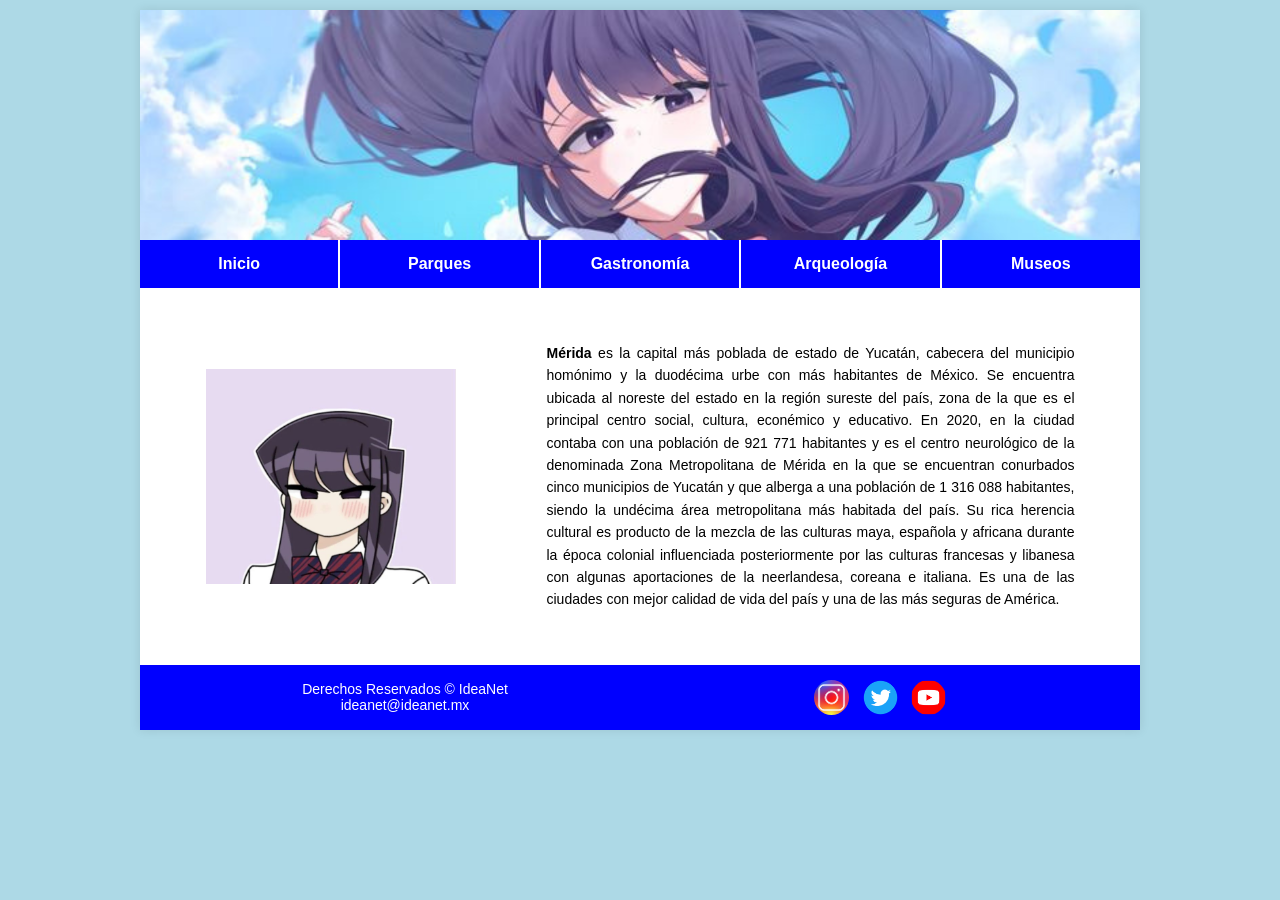
==== index.html @ 28d7801c "Add files via upload" ====
<!DOCTYPE html>
<html lang="en">
<head>
    <meta charset="UTF-8">
    <meta name="viewport" content="width=device-width, initial-scale=1.0">
    <title>Mérida</title>
    <link rel="stylesheet" href="style/estilos.css">
</head>
<body>
    <div class="container">
        <header>
            <img src="img/komisan.png" alt="imagen_merida" class="colash">
        </header>

        <nav class="menu">
            <ul>
                <li><a href="#">Inicio</a></li>
                <li><a href="#">Parques</a></li>
                <li><a href="#">Gastronomía</a></li>
                <li><a href="#">Arqueología</a></li>
                <li><a href="#">Museos</a></li>
            </ul>
        </nav>

        <section class="cuerpo">
            <img src="img/Komi-San.jpg" alt="escudo_merida" class="escudo">

            <div class="texto">
                <p>
                    <strong>Mérida</strong> es la capital más poblada de estado de Yucatán, cabecera del municipio homónimo y la duodécima urbe con más habitantes de México. Se encuentra ubicada al noreste del estado en la región sureste del país, zona de la que es el principal centro social, cultura, econémico y educativo. En 2020, en la ciudad contaba con una población de 921 771 habitantes y es el centro neurológico de la denominada Zona Metropolitana de Mérida en la que se encuentran conurbados cinco municipios de Yucatán y que alberga a una población de 1 316 088 habitantes, siendo la undécima área metropolitana más habitada del país. Su rica herencia cultural es producto de la mezcla de las culturas maya, española y africana durante la época colonial influenciada posteriormente por las culturas francesas y libanesa con algunas aportaciones de la neerlandesa, coreana e italiana. Es una de las ciudades con mejor calidad de vida del país y una de las más seguras de América.
                </p>
            </div>
        </section>

        <footer class="pie">
            <div class="derecha">
                <center>
                    Derechos Reservados &copy; IdeaNet <br>
                    ideanet@ideanet.mx
                </center>
            </div>

            <div class="izquierda">
                <center>
                    <img src="img/instagram.png" alt="instagram" class="img-red">
                    <img src="img/twitter.png" alt="twitter" class="img-red">
                    <img src="img/youtube.png" alt="youtube" class="img-red">
                </center>
            </div>
        </footer>
    </div>
</body>
</html>
---- style/estilos.css ----
/* Restablecer márgenes y definir el fondo de toda la pantalla */
body {
    background-color: #add9e6; /* El color de fondo azul claro de la imagen */
    font-family: Arial, sans-serif;
    margin: 0;
    padding: 10px 0;
    display: flex;
    justify-content: center;
}

/* Contenedor principal centrado y con fondo blanco */
.container {
    width: 90%;
    max-width: 1000px;
    background-color: #ffffff;
    box-shadow: 0px 0px 10px rgba(0, 0, 0, 0.1);
}

/* Encabezado - Imagen del collage de Mérida */
header .colash {
    width: 100%;
    display: block;
    height: auto;
}

/* Menú de Navegación */
.menu {
    background-color: #0000ff; /* Azul puro brillante */
    padding: 0;
}

.menu ul {
    list-style: none;
    margin: 0;
    padding: 0;
    display: flex;
}

.menu ul li {
    flex: 1;
    text-align: center;
    border-right: 2px solid #ffffff; /* Separadores blancos entre opciones */
}

.menu ul li:last-child {
    border-right: none; /* Quita el borde al último elemento */
}

.menu ul li a {
    display: block;
    color: #ffffff;
    text-decoration: none;
    font-weight: bold;
    padding: 15px 0;
    font-size: 16px;
}

.menu ul li a:hover {
    background-color: #0000cc; /* Efecto sutil al pasar el mouse */
}

/* Cuerpo de la página (Escudo y Texto lado a lado) */
.cuerpo {
    display: flex;
    align-items: center;
    justify-content: space-around;
    padding: 40px 20px;
}

/* Escudo de Mérida a la izquierda */
.cuerpo .escudo {
    width: 35%;
    max-width: 250px;
    height: auto;
}

/* Bloque de texto a la derecha */
.cuerpo .texto {
    width: 55%;
    text-align: justify;
    line-height: 1.6;
    font-size: 14px;
    color: #000000;
}

/* Pie de Página */
.pie {
    background-color: #0000ff;
    color: #ffffff;
    display: flex;
    justify-content: space-between;
    align-items: center;
    padding: 15px 30px;
    font-size: 14px;
}

/* Sección de texto izquierda */
.pie .derecha {
    flex: 1;
    text-align: left;
}

/* Sección de redes sociales derecha */
.pie .izquierda {
    flex: 1;
    text-align: right;
}

/* Iconos de las redes sociales circulares */
.pie .img-red {
    width: 35px;
    height: 35px;
    border-radius: 50%;
    margin-left: 10px;
    vertical-align: middle;
    object-fit: cover;
}
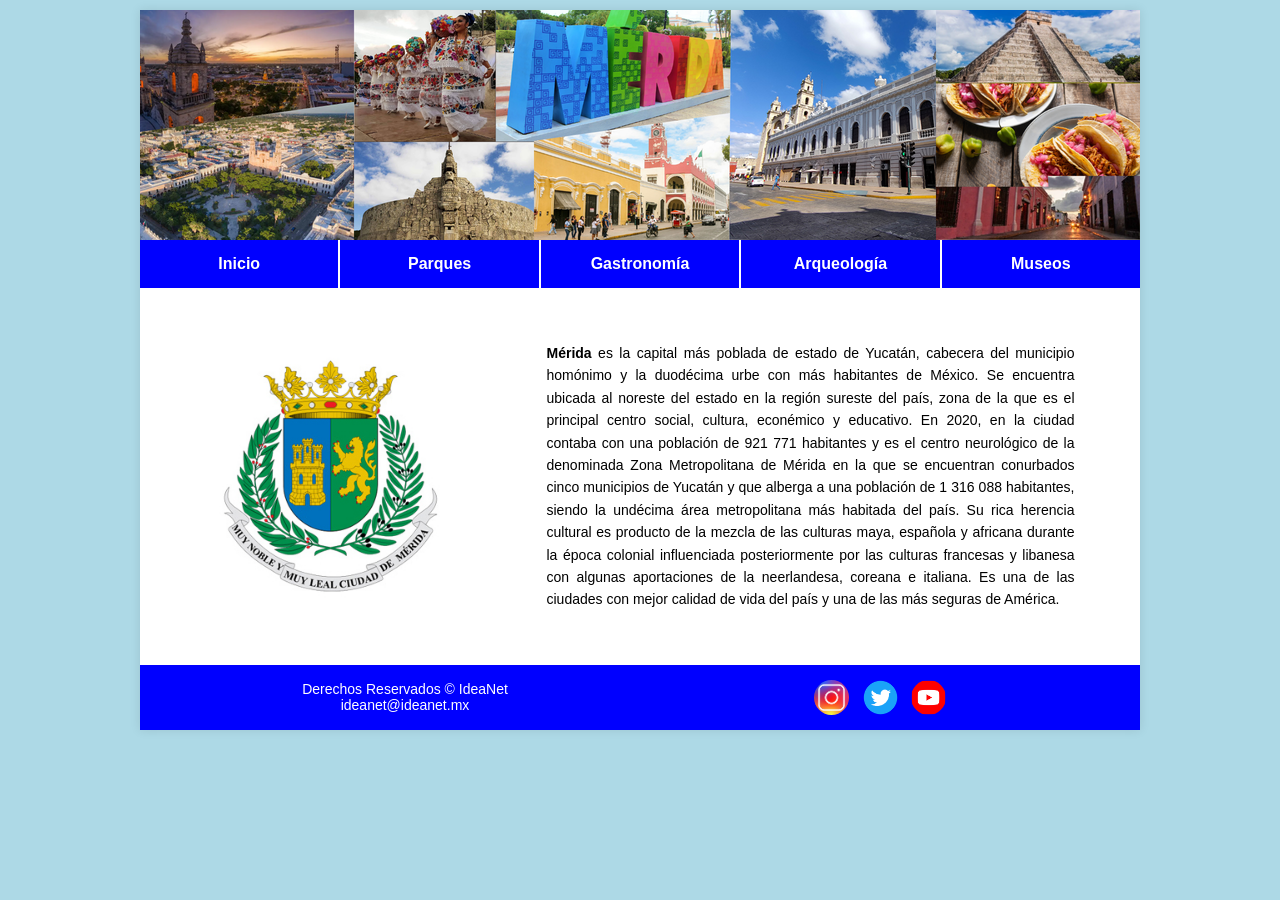
==== commit 229672d3: "cambios generales" ====
--- a/index.html
+++ b/index.html
@@ -3,13 +3,14 @@
 <head>
     <meta charset="UTF-8">
     <meta name="viewport" content="width=device-width, initial-scale=1.0">
+    <link rel="icon" type="image/png" href="img/Komi-San.jpg" sizes="32x32">
     <title>Mérida</title>
     <link rel="stylesheet" href="style/estilos.css">
 </head>
 <body>
     <div class="container">
         <header>
-            <img src="img/komisan.png" alt="imagen_merida" class="colash">
+            <img src="img/header_collage.png" alt="imagen_merida" class="colash">
         </header>
 
         <nav class="menu">
@@ -23,7 +24,7 @@
         </nav>
 
         <section class="cuerpo">
-            <img src="img/Komi-San.jpg" alt="escudo_merida" class="escudo">
+            <img src="img/escudo_merida.jpg" alt="escudo_merida" class="escudo">
 
             <div class="texto">
                 <p>
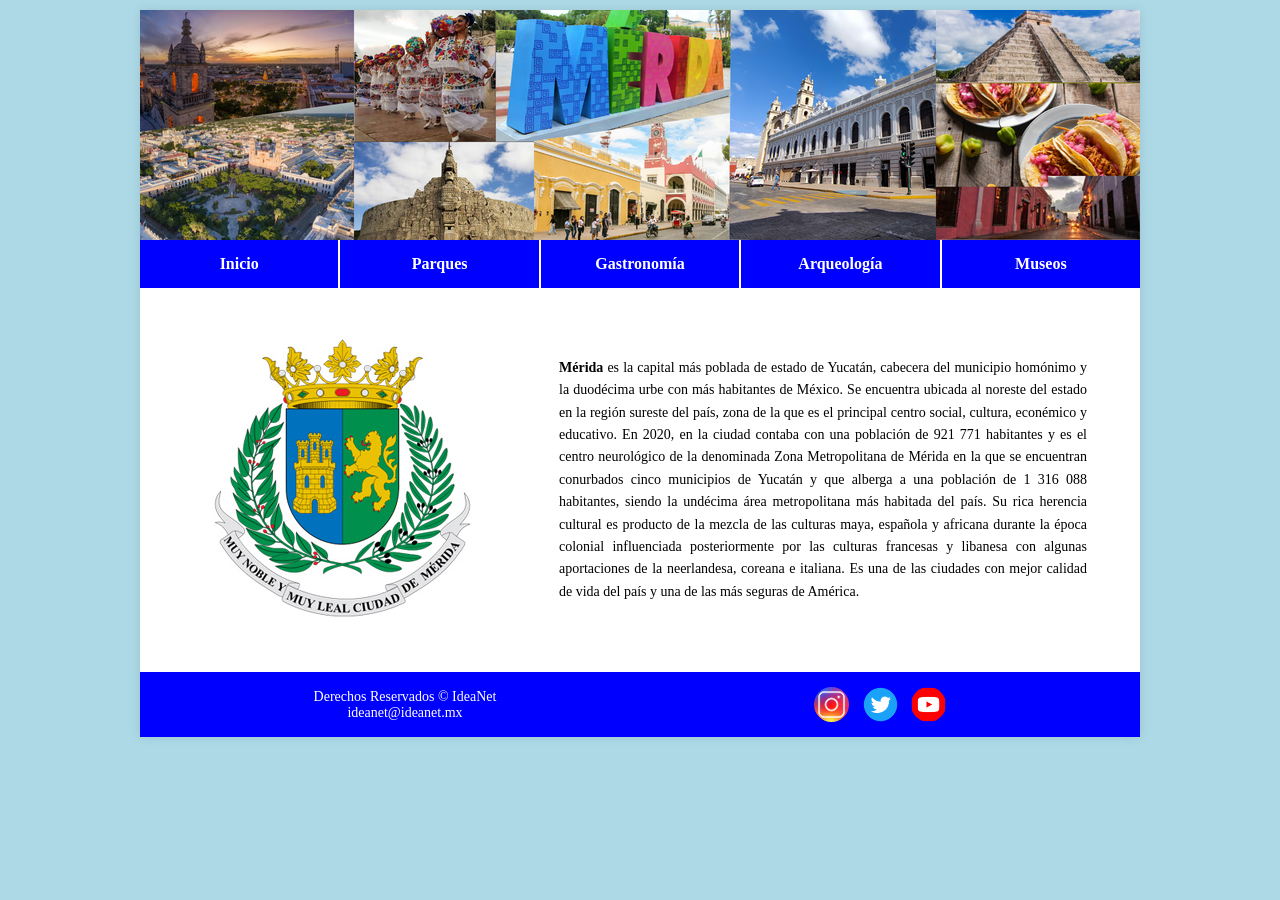
==== commit ddf87677: "cambio en la imagen del escudo" ====
--- a/index.html
+++ b/index.html
@@ -3,7 +3,7 @@
 <head>
     <meta charset="UTF-8">
     <meta name="viewport" content="width=device-width, initial-scale=1.0">
-    <link rel="icon" type="image/png" href="img/Komi-San.jpg" sizes="32x32">
+    <link rel="icon" type="image/png" href="img/moay.jpg" sizes="32x32">
     <title>Mérida</title>
     <link rel="stylesheet" href="style/estilos.css">
 </head>
@@ -24,7 +24,9 @@
         </nav>
 
         <section class="cuerpo">
-            <img src="img/escudo_merida.jpg" alt="escudo_merida" class="escudo">
+            <center>
+                <img src="img/escudo_merida.jpg" alt="escudo_merida" class="escudo">
+            </center>
 
             <div class="texto">
                 <p>
--- a/style/estilos.css
+++ b/style/estilos.css
@@ -1,7 +1,7 @@
 /* Restablecer márgenes y definir el fondo de toda la pantalla */
 body {
-    background-color: #add9e6; /* El color de fondo azul claro de la imagen */
-    font-family: Arial, sans-serif;
+    background-color: #add9e6;
+    font-family: 'Times New Roman';
     margin: 0;
     padding: 10px 0;
     display: flex;
@@ -25,7 +25,7 @@
 
 /* Menú de Navegación */
 .menu {
-    background-color: #0000ff; /* Azul puro brillante */
+    background-color: #0000ff;
     padding: 0;
 }
 
@@ -56,7 +56,7 @@
 }
 
 .menu ul li a:hover {
-    background-color: #0000cc; /* Efecto sutil al pasar el mouse */
+    background-color: #0000cc;
 }
 
 /* Cuerpo de la página (Escudo y Texto lado a lado) */
@@ -68,7 +68,7 @@
 }
 
 /* Escudo de Mérida a la izquierda */
-.cuerpo .escudo {
+.cuerpo .escudo .center {
     width: 35%;
     max-width: 250px;
     height: auto;
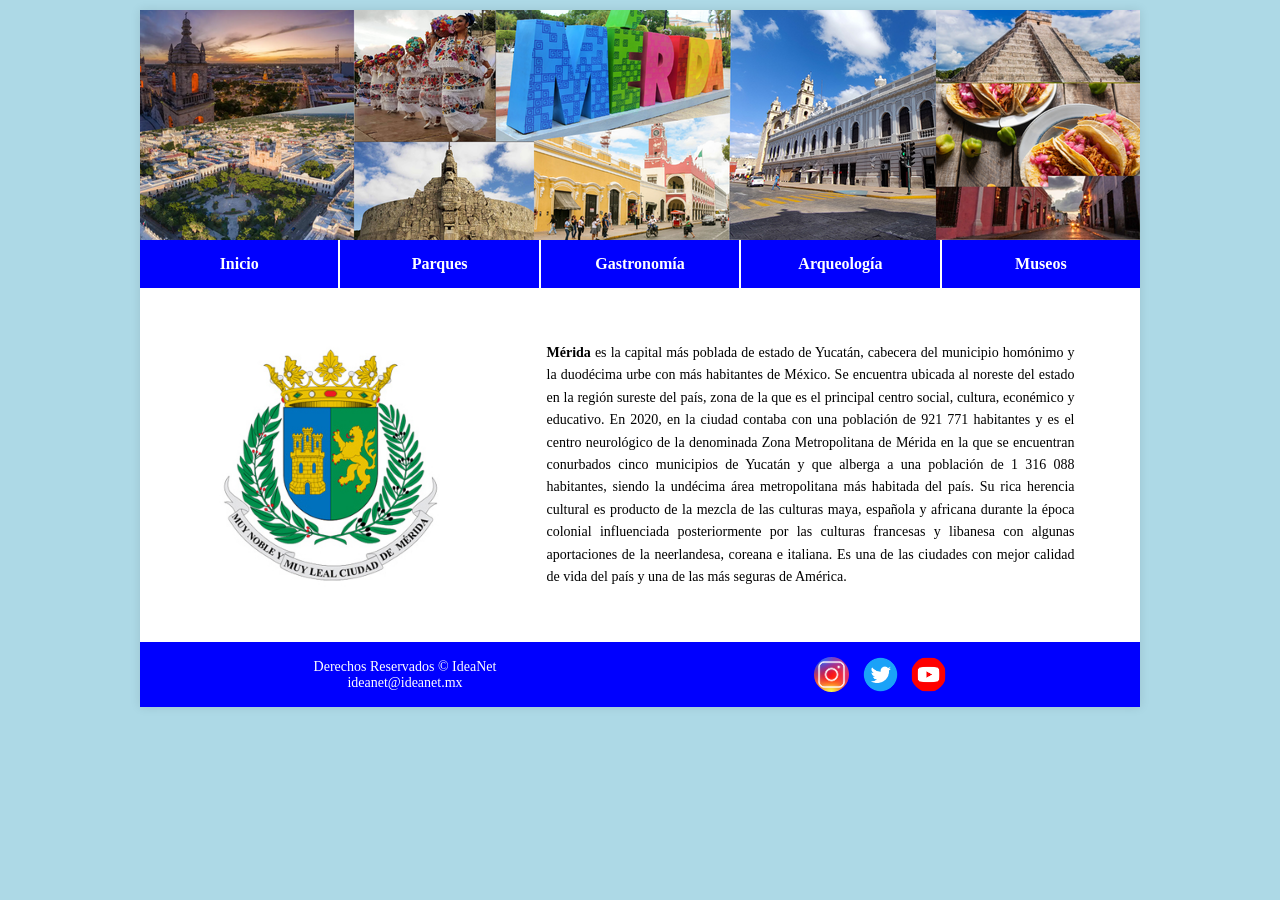
==== commit ef9e9009: "bug en el escudo corregido" ====
--- a/index.html
+++ b/index.html
@@ -24,9 +24,7 @@
         </nav>
 
         <section class="cuerpo">
-            <center>
-                <img src="img/escudo_merida.jpg" alt="escudo_merida" class="escudo">
-            </center>
+            <img src="img/escudo_merida.jpg" alt="escudo_merida" class="escudo">
 
             <div class="texto">
                 <p>
--- a/style/estilos.css
+++ b/style/estilos.css
@@ -68,7 +68,7 @@
 }
 
 /* Escudo de Mérida a la izquierda */
-.cuerpo .escudo .center {
+.cuerpo .escudo {
     width: 35%;
     max-width: 250px;
     height: auto;
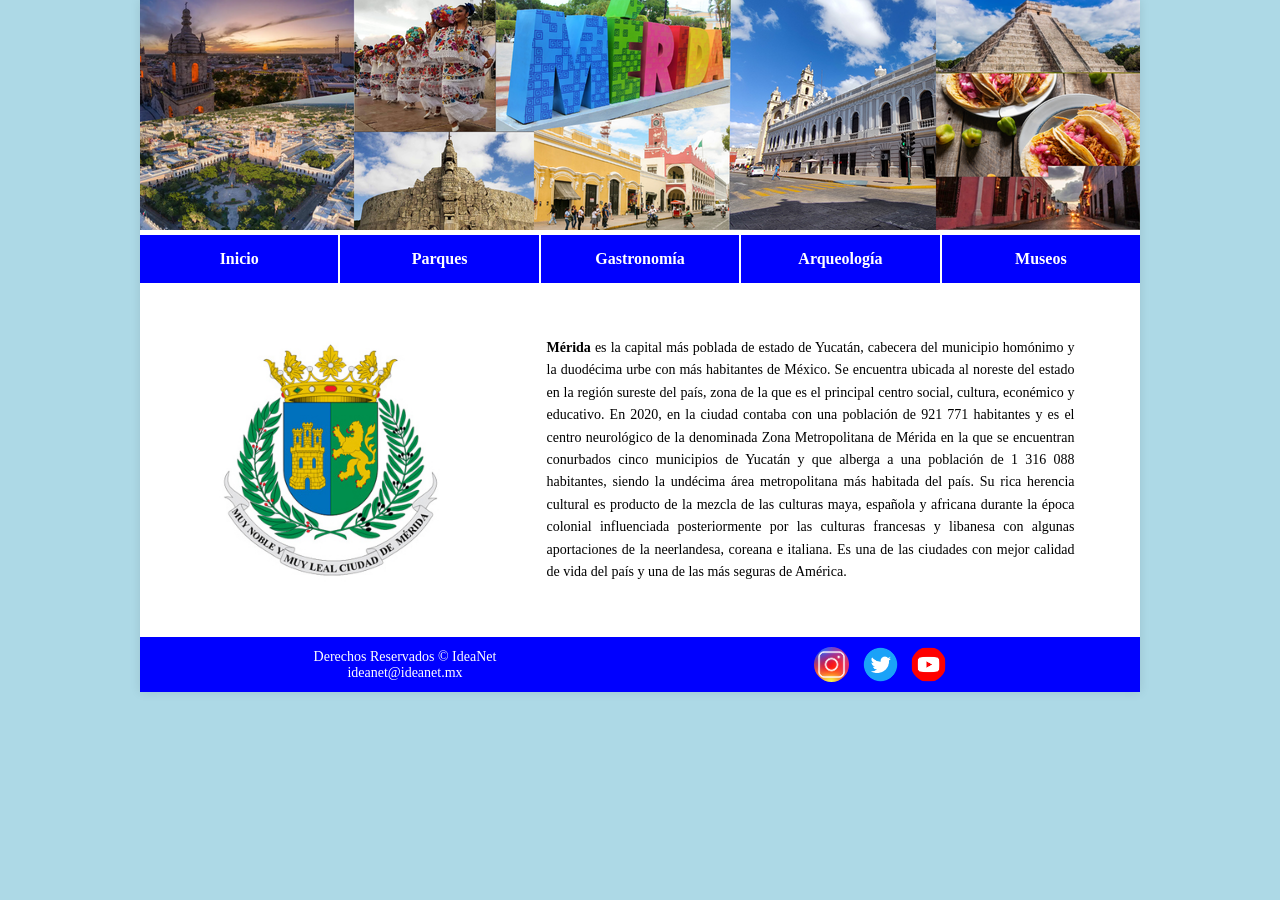
==== commit 6596ba3d: "varios tipos de contendios añadidos" ====
--- a/index.html
+++ b/index.html
@@ -5,21 +5,21 @@
     <meta name="viewport" content="width=device-width, initial-scale=1.0">
     <link rel="icon" type="image/png" href="img/moay.jpg" sizes="32x32">
     <title>Mérida</title>
-    <link rel="stylesheet" href="style/estilos.css">
+    <link rel="stylesheet" href="styles/estilos.css">
 </head>
 <body>
     <div class="container">
         <header>
-            <img src="img/header_collage.png" alt="imagen_merida" class="colash">
+            <img src="img/header_collage.png" alt="imagen_merida" class="collage">
         </header>
 
         <nav class="menu">
             <ul>
-                <li><a href="#">Inicio</a></li>
-                <li><a href="#">Parques</a></li>
-                <li><a href="#">Gastronomía</a></li>
-                <li><a href="#">Arqueología</a></li>
-                <li><a href="#">Museos</a></li>
+                <li><a href="index.html">Inicio</a></li>
+                <li><a href="nav_contenido/parques.html">Parques</a></li>
+                <li><a href="nav_contenido/gastronomia.html">Gastronomía</a></li>
+                <li><a href="nav_contenido/arqueologia.html">Arqueología</a></li>
+                <li><a href="nav_contenido/museos.html">Museos</a></li>
             </ul>
         </nav>
 
--- a/styles/estilos.css
+++ b/styles/estilos.css
@@ -0,0 +1,187 @@
+/* Restablecer márgenes y definir el fondo de toda la pantalla */
+body {
+    background-color: #add9e6;
+    font-family: 'Times New Roman';
+    margin: 0;
+    padding: 0;
+    display: flex;
+    justify-content: center;
+}
+
+/* Contenedor principal centrado y con fondo blanco */
+.container {
+    width: 90%;
+    max-width: 1000px;
+    background-color: #ffffff;
+    box-shadow: 0px 0px 10px rgba(0, 0, 0, 0.1);
+}
+
+/* Encabezado - Imagen del collage de Mérida */
+header .collage {
+    width: 100%;
+    display: block;
+    height: auto;
+    margin-bottom: 5px; /* pequeña separación entre el collage y el menú de opciones*/
+}
+
+/* Menú de Navegación */
+.menu {
+    background-color: #0000ff;
+    padding: 0;
+}
+
+.menu ul {
+    list-style: none;
+    margin: 0;
+    padding: 0;
+    display: flex;
+}
+
+.menu ul li {
+    flex: 1;
+    text-align: center;
+    border-right: 2px solid #ffffff; /* Separadores blancos entre opciones */
+}
+
+.menu ul li:last-child {
+    border-right: none; /* Quita el borde al último elemento */
+}
+
+.menu ul li a {
+    display: block;
+    color: #ffffff;
+    text-decoration: none;
+    font-weight: bold;
+    padding: 15px 0;
+    font-size: 16px;
+}
+
+.menu ul li a:hover {
+    background-color: #0000cc;
+}
+
+/* Cuerpo de la página (Escudo y Texto lado a lado) */
+.cuerpo {
+    display: flex;
+    align-items: center;
+    justify-content: space-around;
+    padding: 40px 20px;
+}
+
+/* Escudo de Mérida a la izquierda */
+.cuerpo .escudo {
+    width: 35%;
+    max-width: 250px;
+    height: auto;
+}
+
+/* Bloque de texto a la derecha */
+.cuerpo .texto {
+    width: 55%;
+    text-align: justify;
+    line-height: 1.6;
+    font-size: 14px;
+    color: #000000;
+}
+
+/* Pie de Página */
+.pie {
+    background-color: #0000ff;
+    color: #ffffff;
+    display: flex;
+    justify-content: space-between;
+    align-items: center;
+    padding: 10px 30px;
+    font-size: 14px;
+}
+
+/* Sección de texto izquierda */
+.pie .derecha {
+    flex: 1;
+    text-align: left;
+}
+
+/* Sección de redes sociales derecha */
+.pie .izquierda {
+    flex: 1;
+    text-align: right;
+}
+
+/* Iconos de las redes sociales circulares */
+.pie .img-red {
+    width: 35px;
+    height: 35px;
+    border-radius: 50%;
+    margin-left: 10px;
+    vertical-align: middle;
+    object-fit: cover;
+}
+
+/* GALERÍA DE INFORMACION */
+
+/* sección de las cards */
+.seccion-cards {
+    flex: 1; /* Ocupa todo el resto del ancho de la pantalla */
+    display: flex;
+    justify-content: center;
+    align-items: flex-start;
+    gap: 2rem; /* Espacio entre las tarjetas */
+    padding: 3rem 2rem;
+    flex-wrap: wrap; /* Por si la pantalla es chica, se acomodan abajo */
+}
+
+.seccion-cards h2 {
+    width: 100%;             /* Obliga al título a ocupar todo el ancho para que las cards bajen */
+    text-align: center;
+    font-size: 2rem;         /* Tamaño del título */
+    color: #0d47a1;
+    margin-top: 5px;        /* Espacio arriba del título */
+    margin-bottom: 10px;     /* Espacio entre el título y las tarjetas */
+    font-family: 'Times New Roman';
+}
+
+/* Estilo Base de la Card */
+.card {
+    background-color: white;
+    width: 300px;
+    border-radius: 12px; /* Esquinas redondeadas obligatorias */
+    overflow: hidden; /* Evita que la imagen se salga del borde redondeado */
+    box-shadow: 0 4px 10px rgba(0, 0, 0, 0.05); /* Sombra sutil por defecto */
+    transition: transform 0.3s ease, box-shadow 0.3s ease;
+    display: flex;
+    flex-direction: column;
+}
+
+.card:hover {
+    transform: translateY(-8px); /* Pequeño salto hacia arriba */
+    box-shadow: 0 12px 24px rgba(13, 71, 161, 0.2); /* Sombra más intensa */
+}
+
+/* Imágenes dentro de las tarjetas */
+.card img {
+    width: 100%;
+    height: 200px;
+    object-fit: cover; /* Mantiene la proporción de la imagen sin deformarla */
+}
+
+/* Contenedor interno de información */
+.card-info {
+    padding: 1.5rem;
+    display: flex;
+    flex-direction: column;
+    flex-grow: 1;
+}
+
+.card-info h3 {
+    font-size: 1.3rem;
+    margin-bottom: 0.75rem;
+    color: #0d47a1;
+}
+
+.card-info p {
+    font-size: 0.95rem;
+    line-height: 1.5;
+    color: #555;
+    margin-bottom: 1.5rem;
+    flex-grow: 1; /* Empuja el botón siempre hacia abajo */
+}
